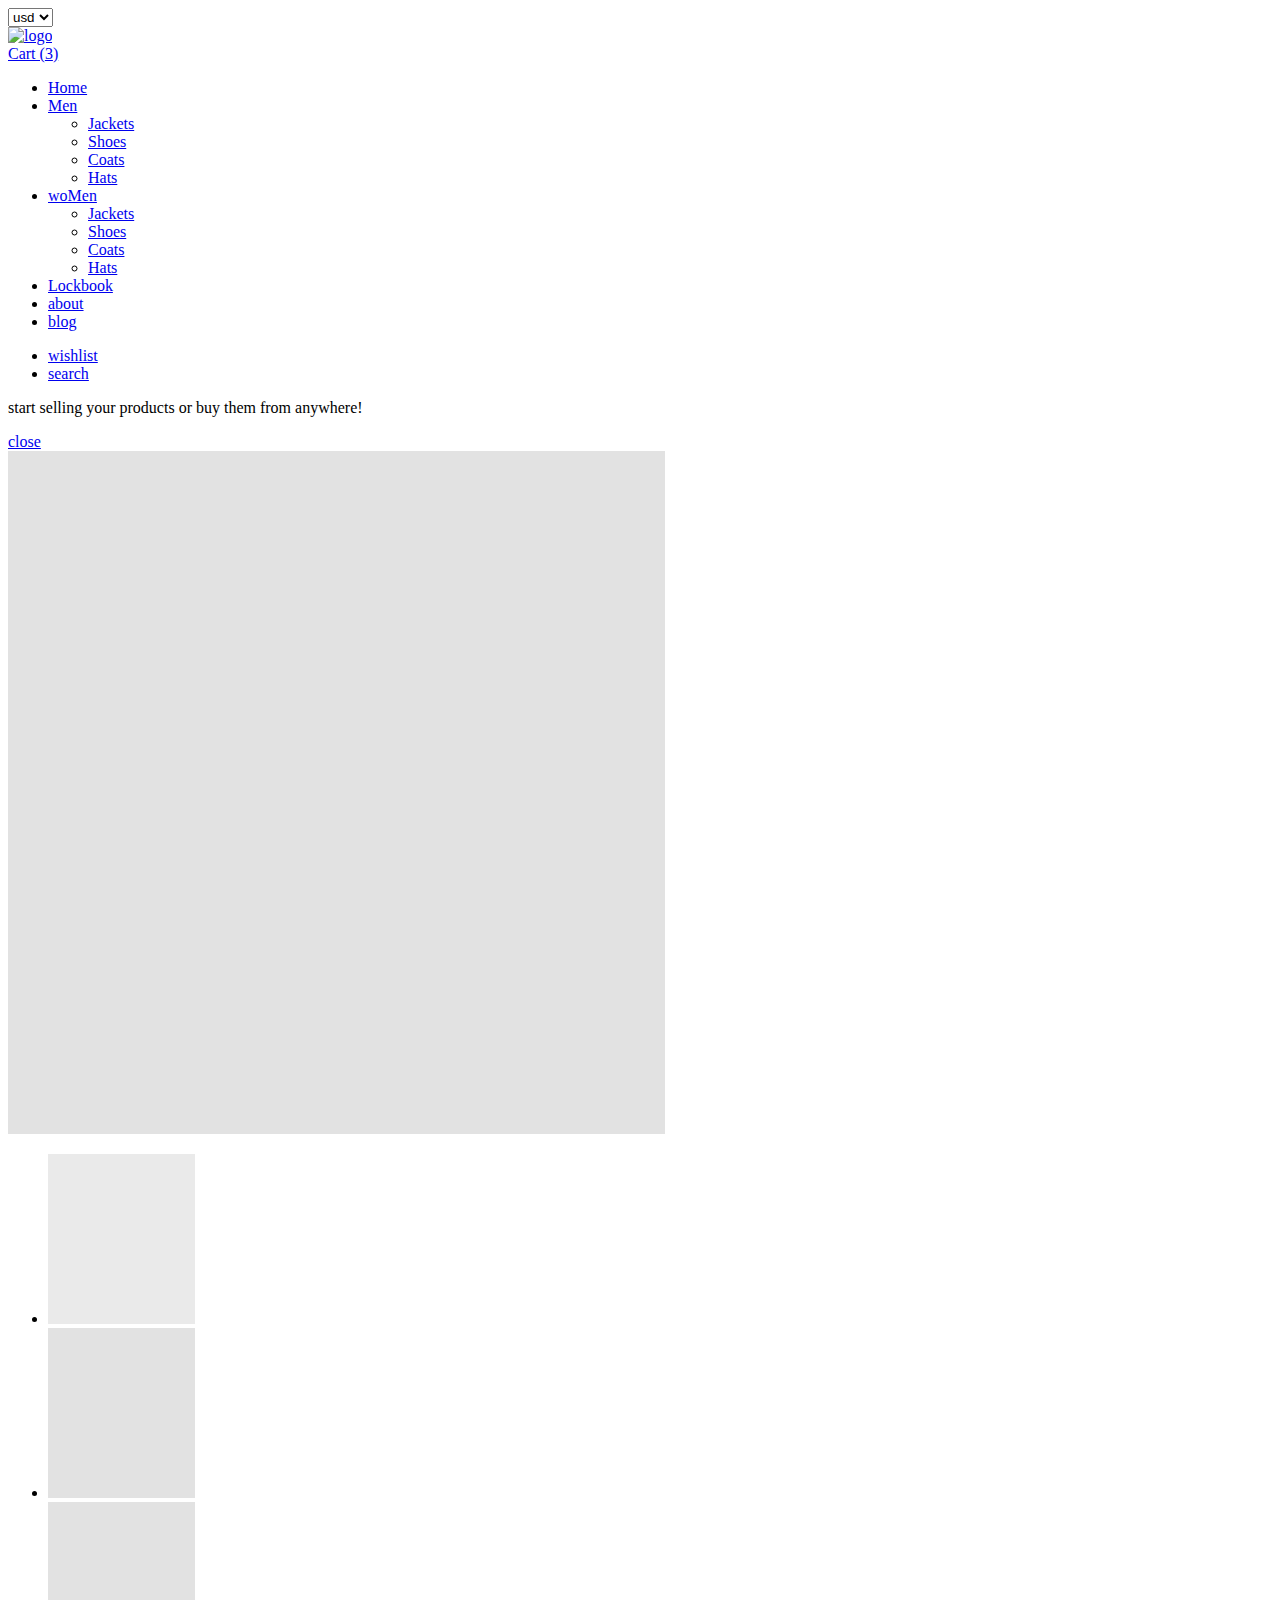
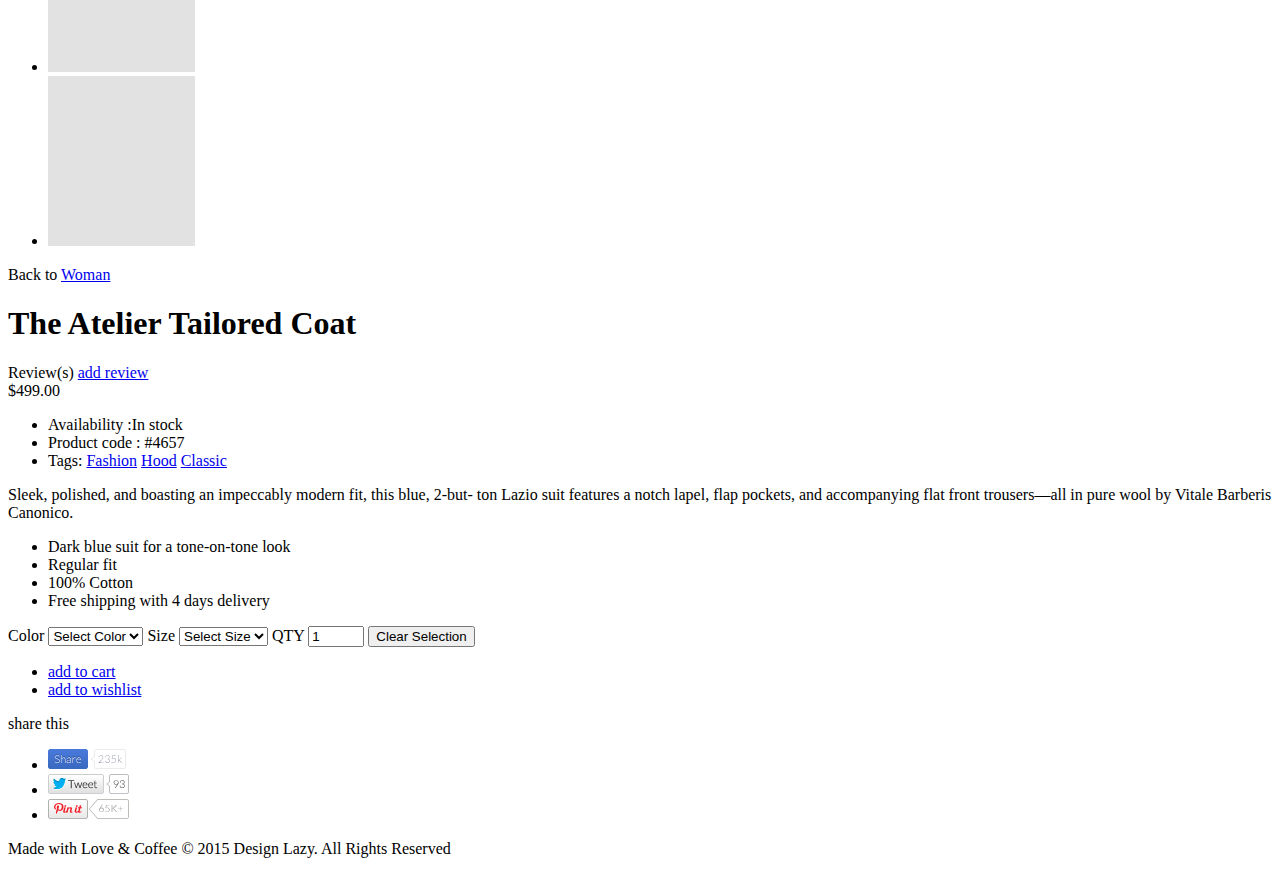
==== index.html @ 9d05a7ff "Fix for "Form" (adding "id")" ====
<!DOCTYPE html>
<html>
<head>
<meta http-equiv="Content-Type" content="text/html; charset=utf-8">
<title>PDP</title>
</head>
<body>
<div class="header">
	<div class="top-header">
		<div class="wrapper">
			<div class="currency-selector-wrapper">
				<select class="currency-selector" name="currency-selector">
					<option value="usd">usd</option>
					<option value="uah">uah</option>
					<option value="rur">rur</option>
				</select>
			</div>
			<div class="logo">
				<a href="#">
					<img src="images/logo.png" alt="logo"> 
				</a>
			</div>
			<div class="cart-wrapper">
				<a href="#">Cart (<span class="cart-quantity">3</span>)</a>
			</div>
		</div>
	</div>
	<div class="bottom-header">
		<div class="wrapper">
			<ul class="navigation">
				<li><a href="#">Home</a></li>
				<li><a href="#">Men</a>
					<ul class="sub-navigation">
						<li><a href="#">Jackets</a></li>
						<li><a href="#">Shoes</a></li>
						<li><a href="#">Coats</a></li>
						<li><a href="#">Hats</a></li>
					</ul>
				</li>
				<li><a href="#">woMen</a>
					<ul class="sub-navigation">
						<li><a href="#">Jackets</a></li>
						<li><a href="#">Shoes</a></li>
						<li><a href="#">Coats</a></li>
						<li><a href="#">Hats</a></li>
					</ul>
				</li>
				<li><a href="#">Lockbook</a></li>
				<li><a href="#">about</a></li>
				<li><a href="#">blog</a></li>
			</ul>
			<ul class="utility-menu">
				<li><a href="#">wishlist</a></li>
				<li><a href="#">search</a></li>
			</ul>
		</div>
	</div>
	<div class="advertisement-block">
		<div class="wrapper">
			<p>start selling your products or buy them from anywhere!</p>
			<a href="#" class="close-button">close</a>
		</div>
	</div>
</div>
<div class="content">
	<div class="wrapper">
		<div class="product-image-container">
			<div class="main-image-wrapper">
				<img src="images/main-product-image.jpg" alt="main product image">
			</div>
			<ul class="thumbnails">
				<li>
					<a href="#" class="selected"><img src="images/product-thumbnail-1.jpg" alt="product thumbnail 1"></a>
				</li>
				<li>
					<a href="#"><img src="images/product-thumbnail-2.jpg" alt="product thumbnail 2"></a>
				</li>
				<li>
					<a href="#"><img src="images/product-thumbnail-3.jpg" alt="product thumbnail 3"></a>
				</li>
				<li>
					<a href="#"><img src="images/product-thumbnail-4.jpg" alt="product thumbnail 4"></a>
				</li>
			</ul>
		</div>
		<div class="product-details-container">
			<div class="product-text">Back to <a href="#" class="product-selected-category">Woman<a/>
			</div>
			<h1 class="product-name">The Atelier Tailored Coat</h1>
			<div class="rating-wrapper">
			</div>
			<div class="product-rating-review">
				<div class="product-counter-review"><!-- it's been dynamic block for display some value of reviews -->
				</div>
				Review(s) <a href="#" class="product-review-adding">add review</a>
			</div>
			<div class="product-price">&#36;499.00</div>
			<ul class="product-additional-info">
				<li class="product-availability-code-tags">Availability :<span class="product-availability-status">In stock</li>
				<li class="product-availability-code-tags">Product code :<span class="product-availability-code"> &#35;4657</li>
				<li class="product-availability-code-tags">Tags:
					<a href="#" class="product-fashion">Fashion</a>
					<a href="#" class="product-hood">Hood</a>
					<a href="#" class="product-classic">Classic</a>
				</li>
			</ul>
			<p class="product-description">Sleek, polished, and boasting an impeccably modern fit, this blue, 2-but-
			ton Lazio suit features a notch lapel, flap pockets, and accompanying flat
			front trousers—all in pure wool by Vitale Barberis Canonico.
			</p>
			<ul class="product-description">
				<li>Dark blue suit for a tone-on-tone look</li>
				<li>Regular fit</li>
				<li>100% Cotton</li>
				<li>Free shipping with 4 days delivery</li>
			</ul>
			<form method="post" action="product_order.php" name="product-order" class="product-order">
				<label for="color-selector-lable" class="color-selector-label">Color</label>
				<select class="product-order-selector" name="product-order-color"  id="color-selector-lable">
					<option value="" disabled selected>Select Color</option>
					<option value="Black">Black</option>
					<option value="White">White</option>
					<option value="Green">Green</option>
				</select>
				<label for="size-selector" class="size-selector" name="product-order-color">Size</label>
				<select class="product-order-selector" name="product-order-color" id="size-selector">
					<option value="" disabled selected>Select Size</option>
					<option value="M">M</option>
					<option value="L">L</option>
					<option value="XL">XL</option>
					<option value="XXL">XXL</option>
				</select>
				<label for="quantity-selector" class="quantity-selector" name="quantity">QTY</label>
				<input type="number" name="quantity" class="product-order-quantity" id="quantity-selector" min="1" max="10" value="1">
				<button type="reset">Clear Selection</button>
			</form>
			<ul class="buttons-row">
				<li><a href="#" class="add-to-cart">add to cart</a></li>
				<li><a href="#" class="add-to-wishlist">add to wishlist</a></li>
			</ul>
			<div class="social-block">
				<div class="social-block-text">share this</div>
					<ul class="social-block-button-links">
						<li><a href="#"><img src="images/facebook.png"></a></li>
						<li><a href="#"><img src="images/tweeter.png"></a></li>
						<li><a href="#"><img src="images/pinterest.png"></a></li>
					</ul>
				</div>
			</div>
		</div>
	</div>
</div>
<div class="footer">
	<div class="wrapper">
		<p class="copyright">Made with Love &amp; Coffee &copy; 2015 Design Lazy. All Rights Reserved</p>
	</div>
</div>

</body>
</html>
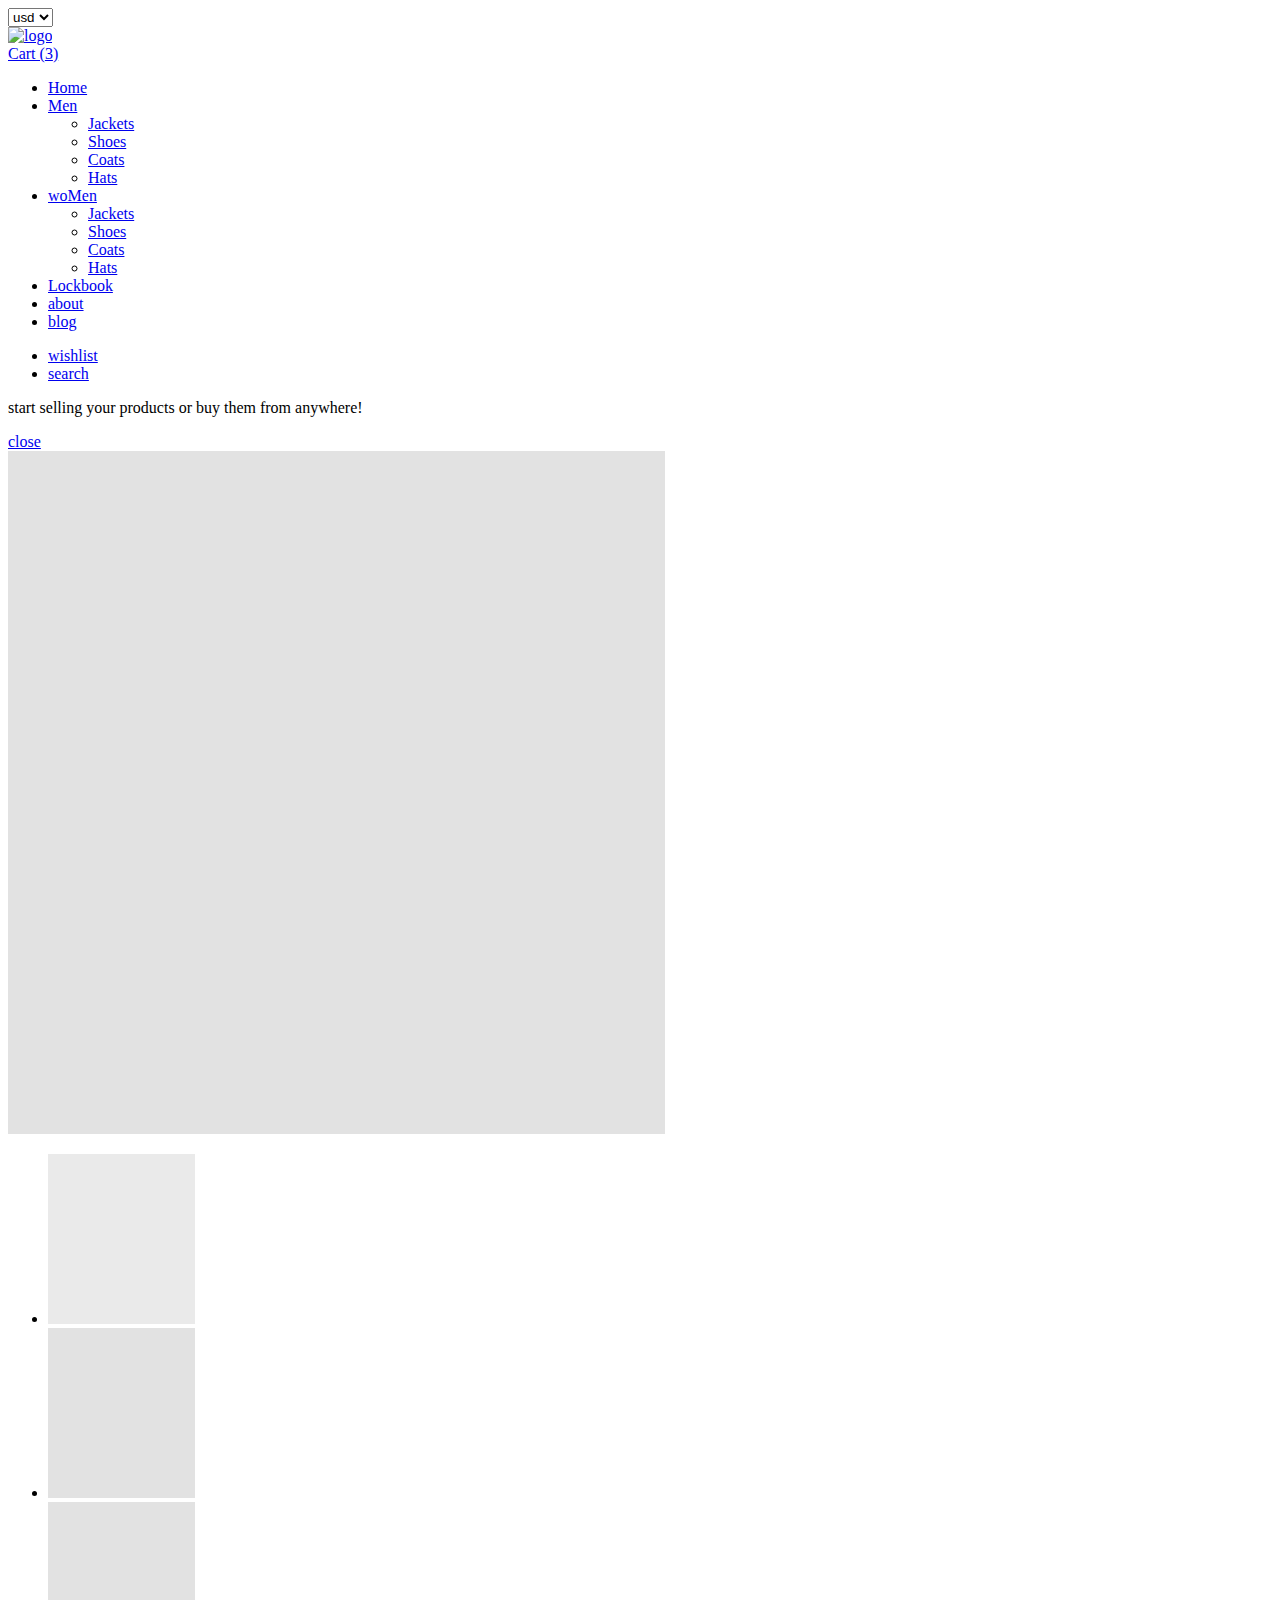
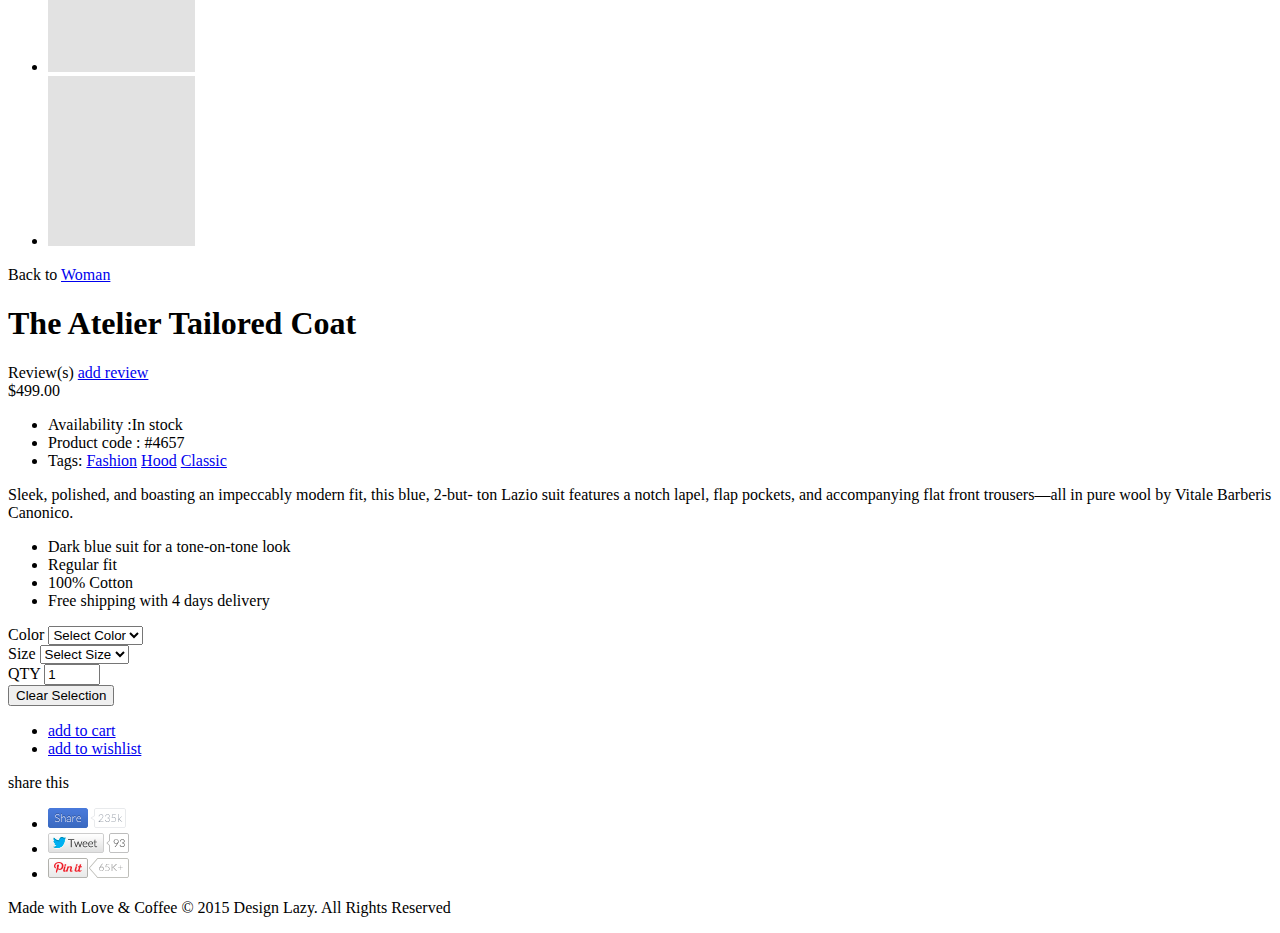
==== commit 0f667b6e: "New Fix for HTML structure after beebeekei review" ====
--- a/index.html
+++ b/index.html
@@ -84,21 +84,20 @@
 			</ul>
 		</div>
 		<div class="product-details-container">
-			<div class="product-text">Back to <a href="#" class="product-selected-category">Woman<a/>
-			</div>
+			<div class="product-redirect">Back to <a href="#" class="product-selected-category">Woman<a/></div>
 			<h1 class="product-name">The Atelier Tailored Coat</h1>
 			<div class="rating-wrapper">
 			</div>
 			<div class="product-rating-review">
-				<div class="product-counter-review"><!-- it's been dynamic block for display some value of reviews -->
+				<div class="product-counter-review"><!-- it is a dynamic block to display reviews level -->
 				</div>
-				Review(s) <a href="#" class="product-review-adding">add review</a>
+				Review(s) <a href="#" class="product-review-button">add review</a>
 			</div>
 			<div class="product-price">&#36;499.00</div>
 			<ul class="product-additional-info">
-				<li class="product-availability-code-tags">Availability :<span class="product-availability-status">In stock</li>
-				<li class="product-availability-code-tags">Product code :<span class="product-availability-code"> &#35;4657</li>
-				<li class="product-availability-code-tags">Tags:
+				<li class="product-additional-info-availability"><span class="product-additional-info-property">Availability :</span><span class="product-additional-info-value">In stock</span></li>
+				<li class="product-additional-info-availability">Product code :<span class="product-additional-info-value"> &#35;4657</li>
+				<li class="product-additional-info-availability">Tags:
 					<a href="#" class="product-fashion">Fashion</a>
 					<a href="#" class="product-hood">Hood</a>
 					<a href="#" class="product-classic">Classic</a>
@@ -107,32 +106,38 @@
 			<p class="product-description">Sleek, polished, and boasting an impeccably modern fit, this blue, 2-but-
 			ton Lazio suit features a notch lapel, flap pockets, and accompanying flat
 			front trousers—all in pure wool by Vitale Barberis Canonico.
-			</p>
-			<ul class="product-description">
+			<ul>
 				<li>Dark blue suit for a tone-on-tone look</li>
 				<li>Regular fit</li>
 				<li>100% Cotton</li>
 				<li>Free shipping with 4 days delivery</li>
 			</ul>
+			</p>
 			<form method="post" action="product_order.php" name="product-order" class="product-order">
-				<label for="color-selector-lable" class="color-selector-label">Color</label>
-				<select class="product-order-selector" name="product-order-color"  id="color-selector-lable">
-					<option value="" disabled selected>Select Color</option>
-					<option value="Black">Black</option>
-					<option value="White">White</option>
-					<option value="Green">Green</option>
-				</select>
-				<label for="size-selector" class="size-selector" name="product-order-color">Size</label>
-				<select class="product-order-selector" name="product-order-color" id="size-selector">
-					<option value="" disabled selected>Select Size</option>
-					<option value="M">M</option>
-					<option value="L">L</option>
-					<option value="XL">XL</option>
-					<option value="XXL">XXL</option>
-				</select>
-				<label for="quantity-selector" class="quantity-selector" name="quantity">QTY</label>
-				<input type="number" name="quantity" class="product-order-quantity" id="quantity-selector" min="1" max="10" value="1">
-				<button type="reset">Clear Selection</button>
+				<div class="color-selector-wrapper">
+					<label for="color-selector-lable" class="color-selector-label">Color</label>
+					<select class="product-order-color-seletor" name="product-order-color-selector"  id="color-selector-lable">
+						<option value="" disabled selected>Select Color</option>
+						<option value="Black">Black</option>
+						<option value="White">White</option>
+						<option value="Green">Green</option>
+					</select>
+				</div>
+				<div class="size-selector-wrapper">
+					<label for="size-selector" class="size-selector" name="product-order-color">Size</label>
+					<select class="product-order-seze-selector" name="product-order-seze-selector" id="size-selector">
+						<option value="" disabled selected>Select Size</option>
+						<option value="M">M</option>
+						<option value="L">L</option>
+						<option value="XL">XL</option>
+						<option value="XXL">XXL</option>
+					</select>
+				</div>
+				<div class="quantity-selector-wrapper">
+					<label for="quantity-selector" class="quantity-selector" name="quantity">QTY</label>
+					<input type="number" name="quantity" class="product-order-quantity" id="quantity-selector" min="1" max="10" value="1">
+				</div>
+				<button type="reset" class="reset-select-button">Clear Selection</button>
 			</form>
 			<ul class="buttons-row">
 				<li><a href="#" class="add-to-cart">add to cart</a></li>
@@ -140,12 +145,11 @@
 			</ul>
 			<div class="social-block">
 				<div class="social-block-text">share this</div>
-					<ul class="social-block-button-links">
-						<li><a href="#"><img src="images/facebook.png"></a></li>
-						<li><a href="#"><img src="images/tweeter.png"></a></li>
-						<li><a href="#"><img src="images/pinterest.png"></a></li>
-					</ul>
-				</div>
+				<ul class="social-block-button-links">
+					<li><a href="#"><img src="images/facebook.png"></a></li>
+					<li><a href="#"><img src="images/tweeter.png"></a></li>
+					<li><a href="#"><img src="images/pinterest.png"></a></li>
+				</ul>
 			</div>
 		</div>
 	</div>
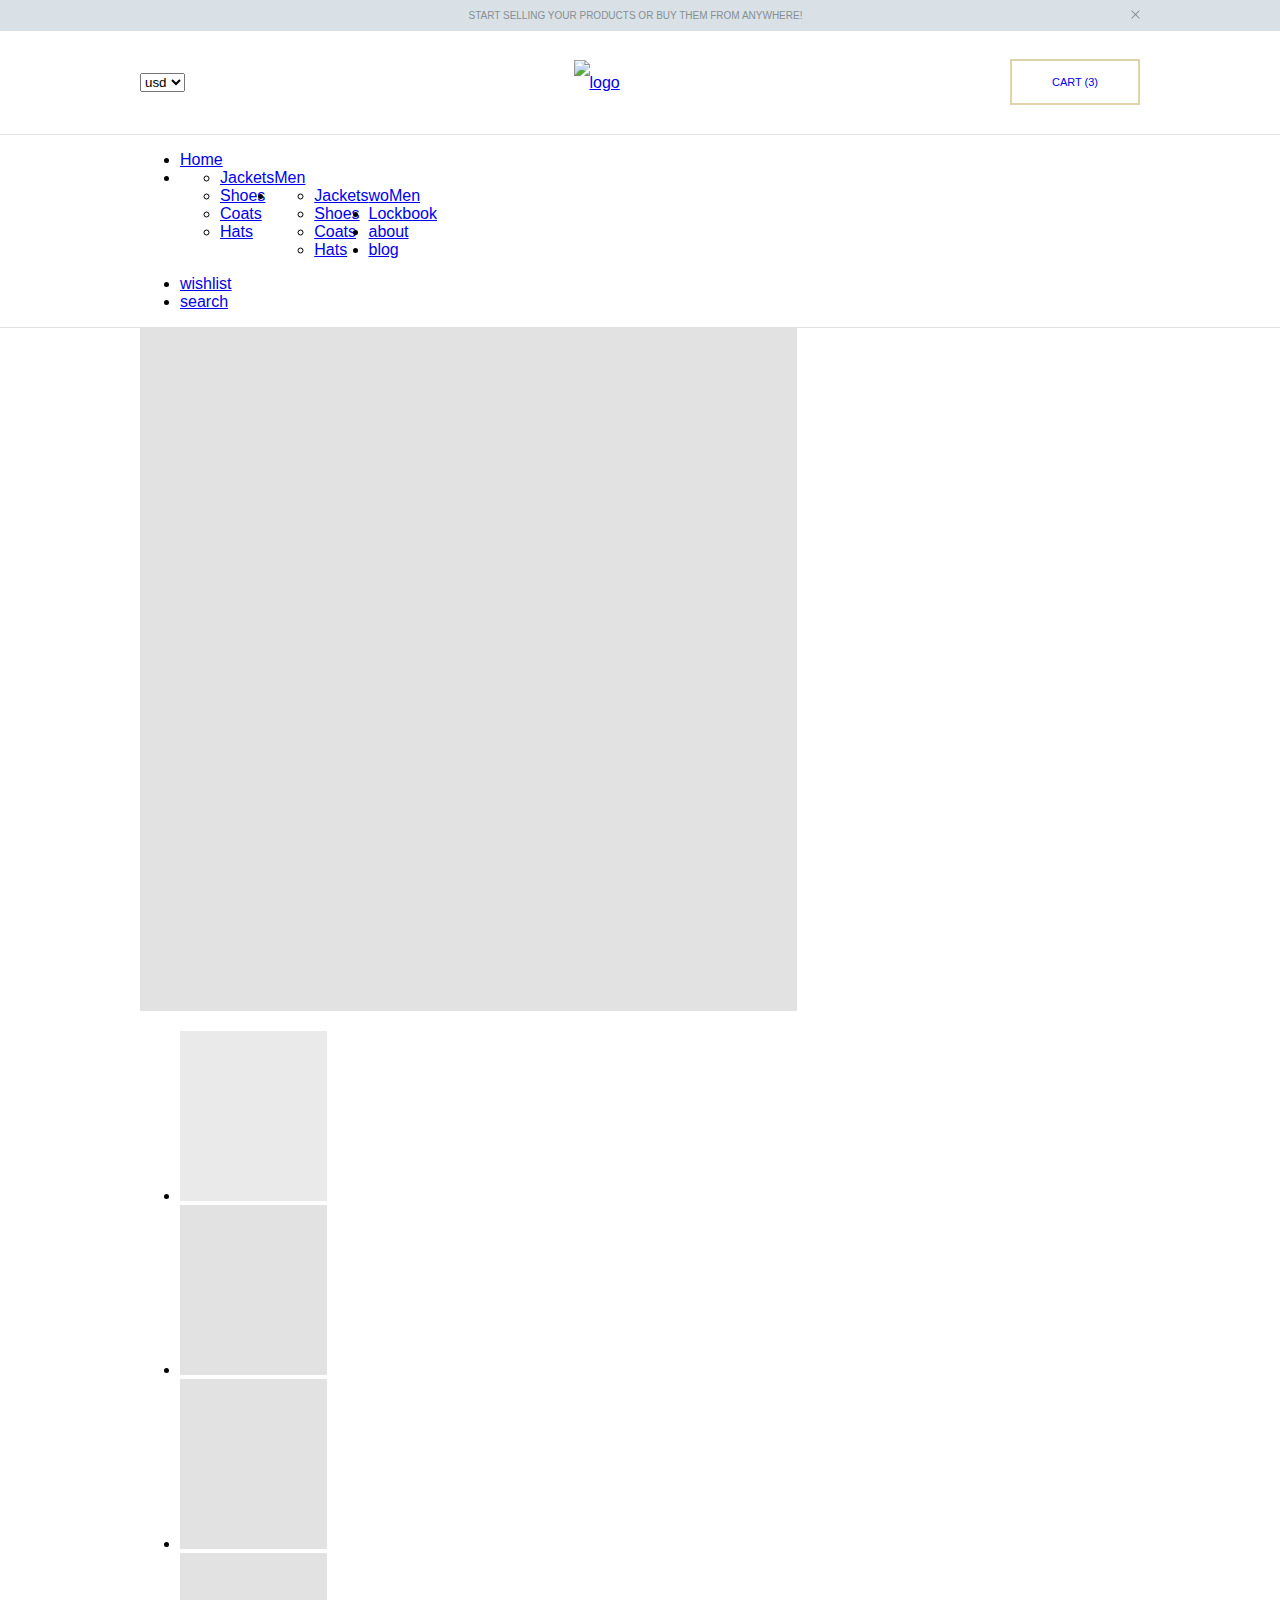
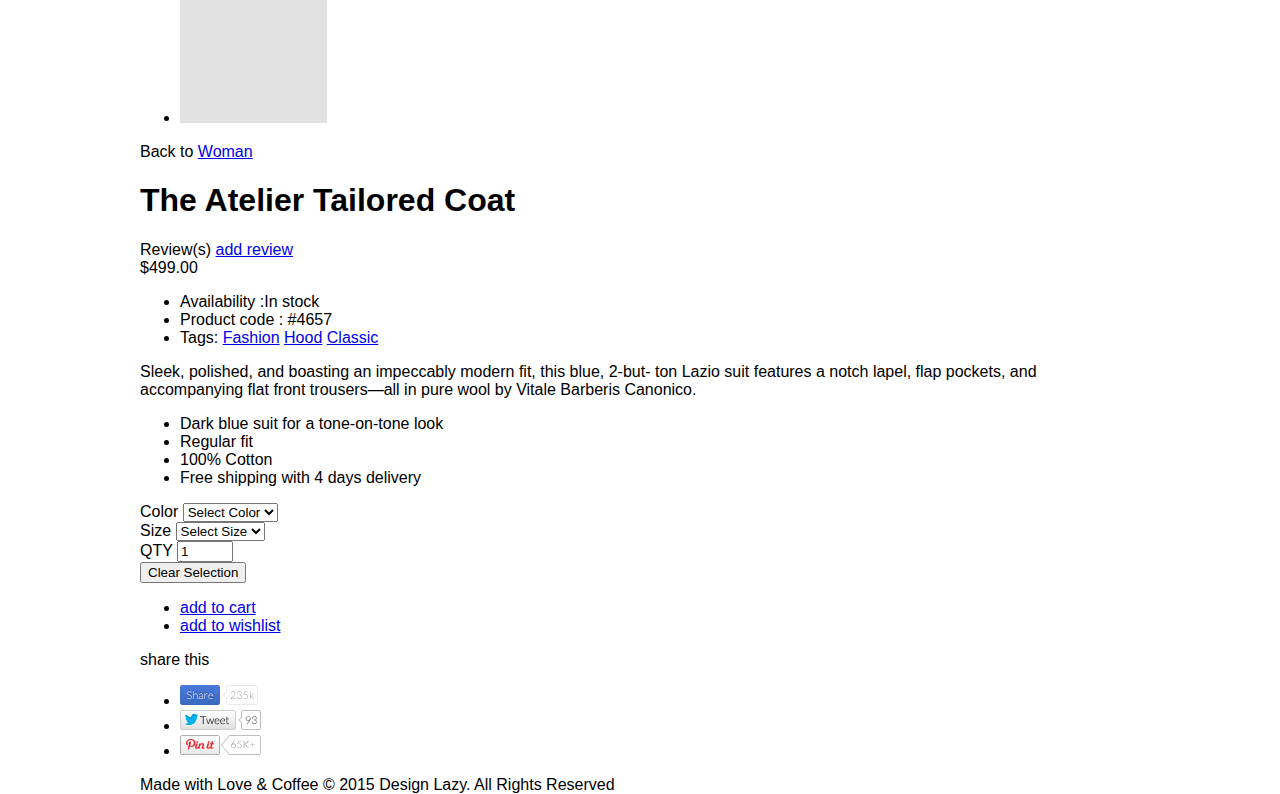
==== commit b56f8c3a: "Top banner, top header" ====
--- a/index.html
+++ b/index.html
@@ -2,10 +2,16 @@
 <html>
 <head>
 <meta http-equiv="Content-Type" content="text/html; charset=utf-8">
+<link href="style.css" type="text/css" rel="stylesheet">
 <title>PDP</title>
 </head>
 <body>
 <div class="header">
+	<div class="advertisement-block">
+		<div class="wrapper">
+			<p>start selling your products or buy them from anywhere! <a href="#" class="close-button">close</a></p>
+		</div>
+	</div>
 	<div class="top-header">
 		<div class="wrapper">
 			<div class="currency-selector-wrapper">
@@ -15,13 +21,13 @@
 					<option value="rur">rur</option>
 				</select>
 			</div>
+			<div class="cart-wrapper">
+				<a href="#">Cart (<span class="cart-quantity">3</span>)</a>
+			</div>
 			<div class="logo">
 				<a href="#">
 					<img src="images/logo.png" alt="logo"> 
 				</a>
-			</div>
-			<div class="cart-wrapper">
-				<a href="#">Cart (<span class="cart-quantity">3</span>)</a>
 			</div>
 		</div>
 	</div>
@@ -55,12 +61,6 @@
 			</ul>
 		</div>
 	</div>
-	<div class="advertisement-block">
-		<div class="wrapper">
-			<p>start selling your products or buy them from anywhere!</p>
-			<a href="#" class="close-button">close</a>
-		</div>
-	</div>
 </div>
 <div class="content">
 	<div class="wrapper">
@@ -84,48 +84,49 @@
 			</ul>
 		</div>
 		<div class="product-details-container">
-			<div class="product-redirect">Back to <a href="#" class="product-selected-category">Woman<a/></div>
+			<div class="product-redirect">Back to <a href="#" class="product-category-link">Woman<a/></div>
 			<h1 class="product-name">The Atelier Tailored Coat</h1>
 			<div class="rating-wrapper">
+			<!-- it's wrapper for rating stars, wich we will make with CSS -->
 			</div>
 			<div class="product-rating-review">
-				<div class="product-counter-review"><!-- it is a dynamic block to display reviews level -->
-				</div>
+				<div class="product-counter-review"><!-- it is a dynamic block to display reviews level --></div>
 				Review(s) <a href="#" class="product-review-button">add review</a>
 			</div>
 			<div class="product-price">&#36;499.00</div>
 			<ul class="product-additional-info">
-				<li class="product-additional-info-availability"><span class="product-additional-info-property">Availability :</span><span class="product-additional-info-value">In stock</span></li>
-				<li class="product-additional-info-availability">Product code :<span class="product-additional-info-value"> &#35;4657</li>
+				<li class="product-additional-info-availability"><span class="product-additional-info-property">Availability :</span><span class="product-additional-info-property">In stock</span></li>
+				<li class="product-additional-info-availability">Product code :<span class="product-additional-info-property"> &#35;4657</li>
 				<li class="product-additional-info-availability">Tags:
-					<a href="#" class="product-fashion">Fashion</a>
-					<a href="#" class="product-hood">Hood</a>
-					<a href="#" class="product-classic">Classic</a>
+					<a href="#" class="product-tag">Fashion</a>
+					<a href="#" class="product-tag">Hood</a>
+					<a href="#" class="product-tag">Classic</a>
 				</li>
 			</ul>
-			<p class="product-description">Sleek, polished, and boasting an impeccably modern fit, this blue, 2-but-
-			ton Lazio suit features a notch lapel, flap pockets, and accompanying flat
-			front trousers—all in pure wool by Vitale Barberis Canonico.
-			<ul>
-				<li>Dark blue suit for a tone-on-tone look</li>
-				<li>Regular fit</li>
-				<li>100% Cotton</li>
-				<li>Free shipping with 4 days delivery</li>
-			</ul>
-			</p>
-			<form method="post" action="product_order.php" name="product-order" class="product-order">
-				<div class="color-selector-wrapper">
-					<label for="color-selector-lable" class="color-selector-label">Color</label>
-					<select class="product-order-color-seletor" name="product-order-color-selector"  id="color-selector-lable">
+			<div class="product-description">
+				<p class="product-description">Sleek, polished, and boasting an impeccably modern fit, this blue, 2-but-
+				ton Lazio suit features a notch lapel, flap pockets, and accompanying flat
+				front trousers—all in pure wool by Vitale Barberis Canonico.</p>
+				<ul>
+					<li>Dark blue suit for a tone-on-tone look</li>
+					<li>Regular fit</li>
+					<li>100% Cotton</li>
+					<li>Free shipping with 4 days delivery</li>
+				</ul>
+			</div>
+			<form method="post" action="product_order.php" name="product-order-form" class="product-order-form">
+				<div class="product-order-form-select-wrapper">
+					<label for="product-order-color-select" class="color-selector">Color</label>
+					<select class="product-order-form-select" name="product-order-color-select"  id="product-order-color-select">
 						<option value="" disabled selected>Select Color</option>
 						<option value="Black">Black</option>
 						<option value="White">White</option>
 						<option value="Green">Green</option>
 					</select>
 				</div>
-				<div class="size-selector-wrapper">
-					<label for="size-selector" class="size-selector" name="product-order-color">Size</label>
-					<select class="product-order-seze-selector" name="product-order-seze-selector" id="size-selector">
+				<div class="product-order-form-select-wrapper">
+					<label for="product-order-size-select" class="product-order-form-label" name="product-order-color">Size</label>
+					<select class="product-order-form-select" name="product-order-size-select" id="product-order-size-select">
 						<option value="" disabled selected>Select Size</option>
 						<option value="M">M</option>
 						<option value="L">L</option>
@@ -133,11 +134,11 @@
 						<option value="XXL">XXL</option>
 					</select>
 				</div>
-				<div class="quantity-selector-wrapper">
-					<label for="quantity-selector" class="quantity-selector" name="quantity">QTY</label>
-					<input type="number" name="quantity" class="product-order-quantity" id="quantity-selector" min="1" max="10" value="1">
+				<div class="quantity-select-wrapper">
+					<label for="quantity-select" class="quantity-select-wrapper-label" name="quantity-select-wrapper-label">QTY</label>
+					<input type="number" name="product-order-quantity" class="product-order-quantity" id="quantity-select" min="1" max="10" value="1">
 				</div>
-				<button type="reset" class="reset-select-button">Clear Selection</button>
+				<button type="reset" class="product-order-form-reset-button">Clear Selection</button>
 			</form>
 			<ul class="buttons-row">
 				<li><a href="#" class="add-to-cart">add to cart</a></li>
@@ -147,7 +148,7 @@
 				<div class="social-block-text">share this</div>
 				<ul class="social-block-button-links">
 					<li><a href="#"><img src="images/facebook.png"></a></li>
-					<li><a href="#"><img src="images/tweeter.png"></a></li>
+					<li><a href="#"><img src="images/twitter.png"></a></li>
 					<li><a href="#"><img src="images/pinterest.png"></a></li>
 				</ul>
 			</div>
@@ -159,6 +160,5 @@
 		<p class="copyright">Made with Love &amp; Coffee &copy; 2015 Design Lazy. All Rights Reserved</p>
 	</div>
 </div>
-
 </body>
 </html>--- a/style.css
+++ b/style.css
@@ -0,0 +1,95 @@
+/* Styles reset */
+* {
+	box-sizing: border-box;
+}
+
+body {
+	margin: 0;
+	font-family: Arial, Helvetica, sans-serif;
+}
+
+p {
+	margin: 0;
+}
+
+.header {
+	position: relative;
+	padding-top: 31px; /* TODO: fix this after finishing top-header */
+}
+
+.advertisement-block {
+	padding: 10px 0;
+	background: #d9e1e6;
+	font-size: 10px;
+	color: #868f93;
+	text-transform: uppercase;
+	text-align: center;
+	position: absolute;
+	top: 0;
+	width: 100%;
+}
+
+.close-button {
+	font-size: 0;
+	width: 9px;
+	height: 9px;
+	background: url(images/close.png) no-repeat;
+	display: inline-block;
+	float: right;
+}
+
+.top-header {
+	padding: 28px 0 28px;
+}
+
+.wrapper {
+	overflow: hidden;
+	margin: 0 auto;
+	width: 1000px;
+}
+
+.currency-selector-wrapper,
+.logo {
+	line-height: 46px;
+}
+
+.currency-selector-wrapper {
+	float: left;
+}
+
+.logo {
+	width: 133px;
+	margin: 0 auto;
+}
+
+.logo img {
+	vertical-align: middle;
+}
+
+
+.cart-wrapper {
+	float: right;
+	border: 2px solid #ded3aa;
+}
+
+.cart-wrapper a {
+	text-decoration: none;
+	text-transform: uppercase;
+	padding: 15px 40px;
+	display: block;
+	font-size: 11px;
+}
+
+.bottom-header {
+	border-top: 1px solid #e1e1e1;
+	border-bottom: 1px solid #e1e1e1;
+}
+
+.navigation ul {
+	display: inline-block;
+	float: left;
+}
+
+.product-image-container {
+	width: 50%;
+}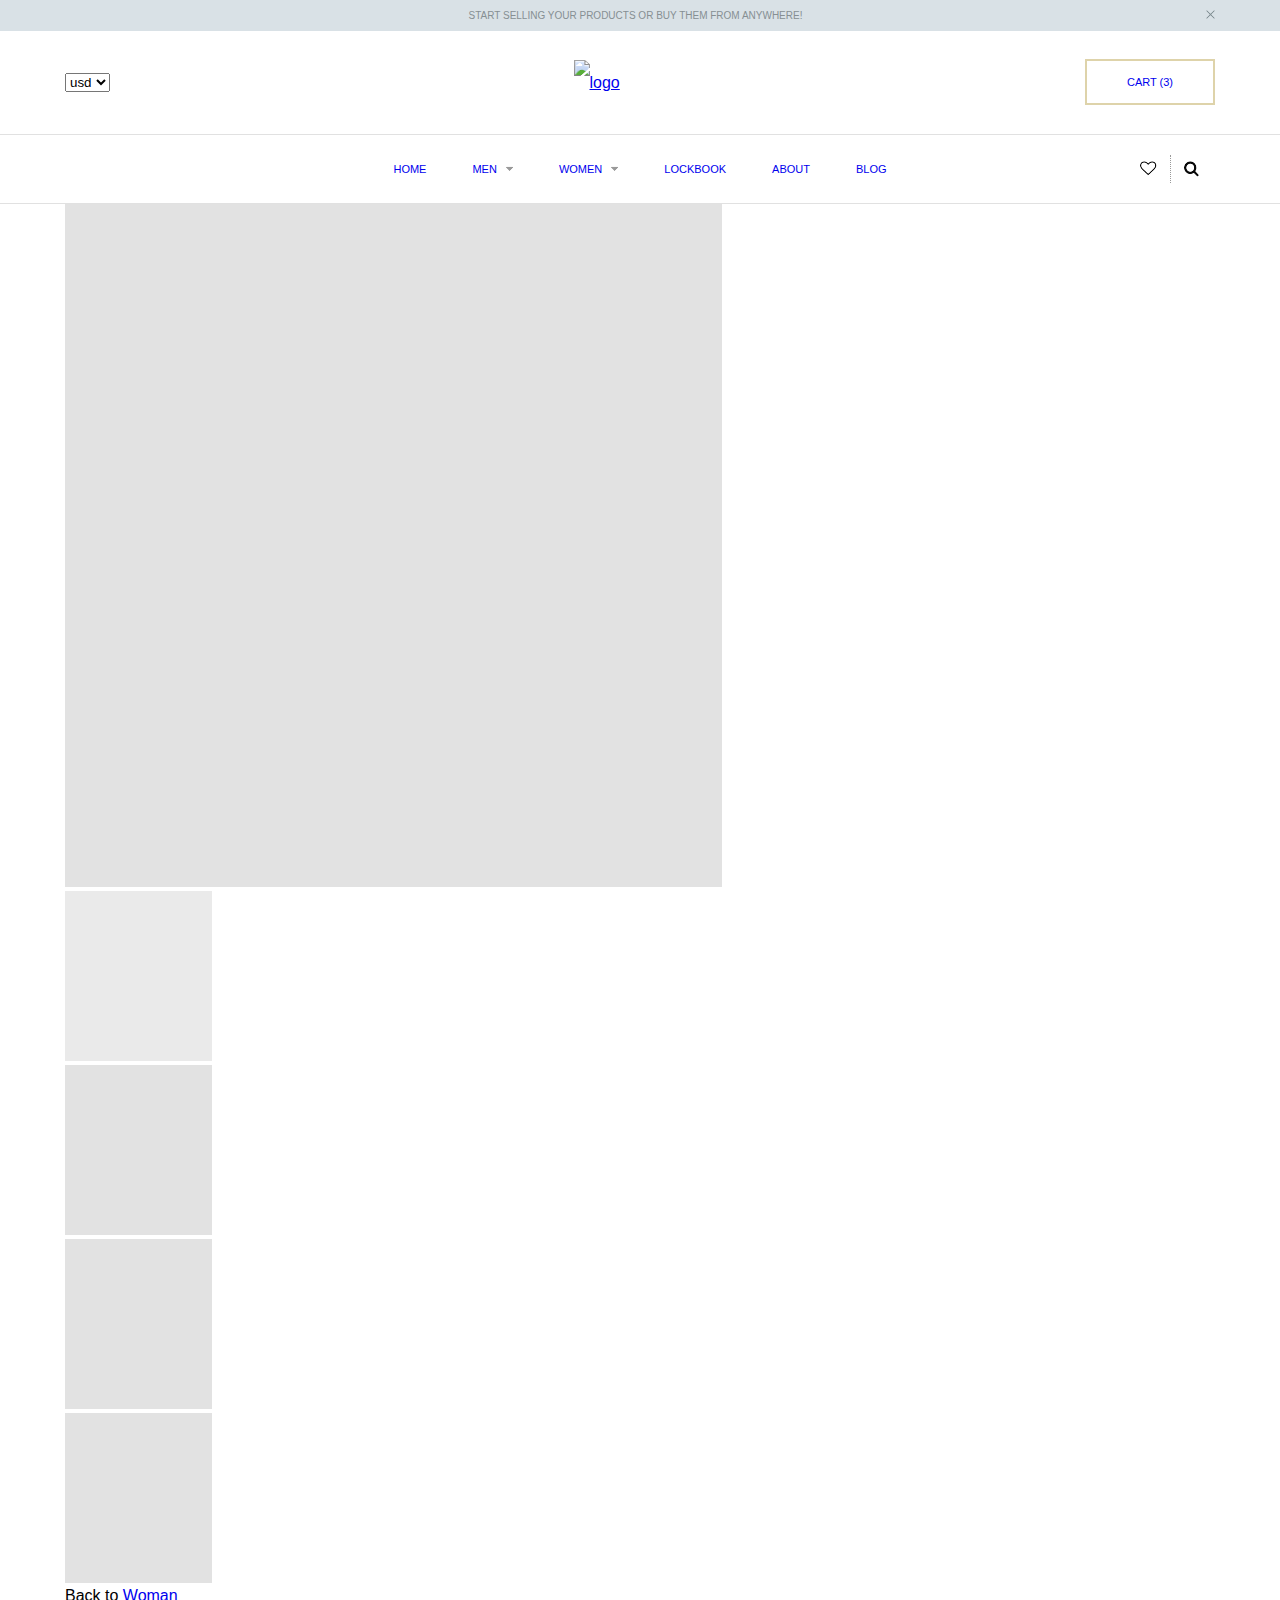
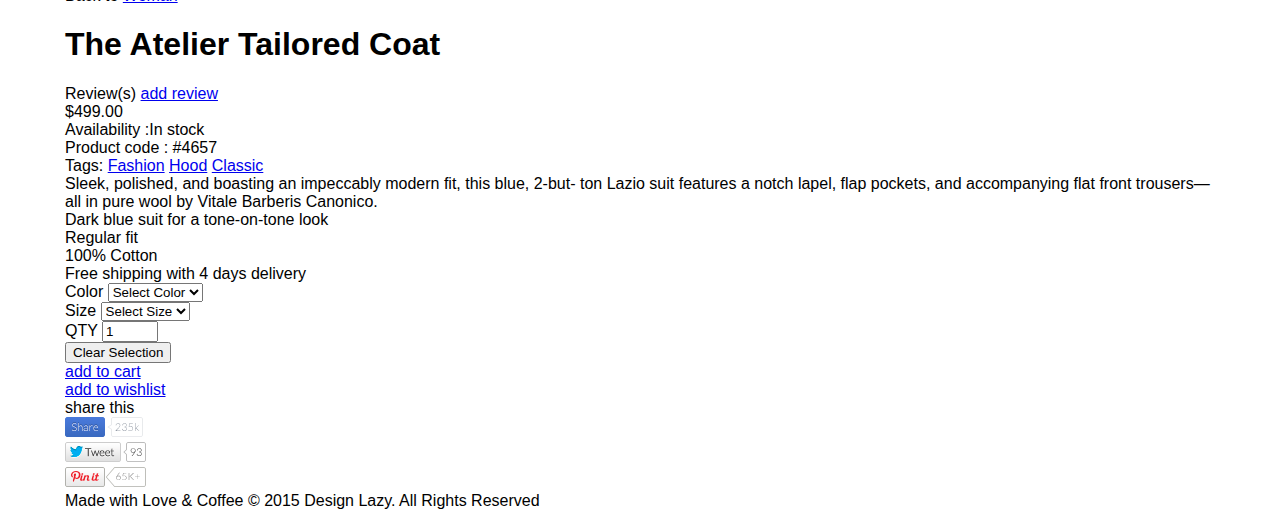
==== commit 03edbd5a: "Bottom-Header" ====
--- a/index.html
+++ b/index.html
@@ -33,9 +33,14 @@
 	</div>
 	<div class="bottom-header">
 		<div class="wrapper">
+			<ul class="utility-menu">
+				<li><a href="#" class="utility-menu-wishlist">wishlist</a></li>
+				<li><a href="#" class="utility-menu-search">search</a></li>
+			</ul>
 			<ul class="navigation">
 				<li><a href="#">Home</a></li>
-				<li><a href="#">Men</a>
+				<li class="has-submenu">
+					<a href="#">Men</a>
 					<ul class="sub-navigation">
 						<li><a href="#">Jackets</a></li>
 						<li><a href="#">Shoes</a></li>
@@ -43,7 +48,8 @@
 						<li><a href="#">Hats</a></li>
 					</ul>
 				</li>
-				<li><a href="#">woMen</a>
+				<li class="has-submenu">
+					<a href="#">woMen</a>
 					<ul class="sub-navigation">
 						<li><a href="#">Jackets</a></li>
 						<li><a href="#">Shoes</a></li>
@@ -54,10 +60,6 @@
 				<li><a href="#">Lockbook</a></li>
 				<li><a href="#">about</a></li>
 				<li><a href="#">blog</a></li>
-			</ul>
-			<ul class="utility-menu">
-				<li><a href="#">wishlist</a></li>
-				<li><a href="#">search</a></li>
 			</ul>
 		</div>
 	</div>
--- a/style.css
+++ b/style.css
@@ -10,6 +10,28 @@
 
 p {
 	margin: 0;
+}
+
+ul {
+	margin: 0;
+	padding: 0;
+}
+
+li {
+	list-style: none;
+}
+
+
+.wrapper {
+	margin: 0 auto;
+	width: 1150px;
+}
+
+.wrapper::after {
+	content: "";
+	clear: both;
+	width: 100%;
+	display: table;
 }
 
 .header {
@@ -39,13 +61,7 @@
 }
 
 .top-header {
-	padding: 28px 0 28px;
-}
-
-.wrapper {
-	overflow: hidden;
-	margin: 0 auto;
-	width: 1000px;
+	padding: 28px 0;
 }
 
 .currency-selector-wrapper,
@@ -83,13 +99,91 @@
 .bottom-header {
 	border-top: 1px solid #e1e1e1;
 	border-bottom: 1px solid #e1e1e1;
+	padding: 20px 0;
 }
 
-.navigation ul {
-	display: inline-block;
-	float: left;
+.navigation {
+	font-size: 0;
+	width: 80%;
+	margin: 0 auto;
+	display: block;
+	text-align: center;
 }
 
-.product-image-container {
-	width: 50%;
+.navigation > li {
+	margin-left: 5%;
+	font-size: 11px;
+	display: inline-block;
+	line-height: 28px;
+}
+
+.navigation > li:first-child {
+	margin-left: 0;
+}
+
+.navigation > li a {
+	text-decoration: none;
+	text-transform: uppercase;
+}
+
+.has-submenu {
+	position: relative;
+}
+
+.sub-navigation {
+	display: none;
+	position: absolute;
+	top: 100%;
+	left: -15px;
+	background: #ffffff;
+	padding: 15px;
+	line-height: 12px;
+	box-shadow: 2px 2px 2px rgba(0, 0, 0, 0.25);
+}
+
+.sub-navigation li {
+	text-align: left;
+}
+
+.sub-navigation li+li {
+	margin-top: 10px;
+}
+
+.navigation > li:hover .sub-navigation {
+	display: block;
+}
+
+.has-submenu > a {
+	display: inline-block;
+	background: url(images/arrow-down.png) right 11px no-repeat;
+	padding-right: 16px;
+}
+
+.utility-menu {
+	float: right;
+	font-size: 0;
+}
+
+.utility-menu li {
+	display: inline-block;
+}
+
+.utility-menu li+li {
+	border-left: 1px dotted #999999;
+}
+
+.utility-menu-wishlist,
+.utility-menu-search {
+	background-image: url(images/sprite-utility-menu.png);
+	background-repeat: no-repeat;
+	display: inline-block;
+	padding: 14px 22px;
+}
+
+.utility-menu-wishlist {
+	background-position: 14px center;
+}
+
+.utility-menu-search {
+	background-position: -34px center;
 }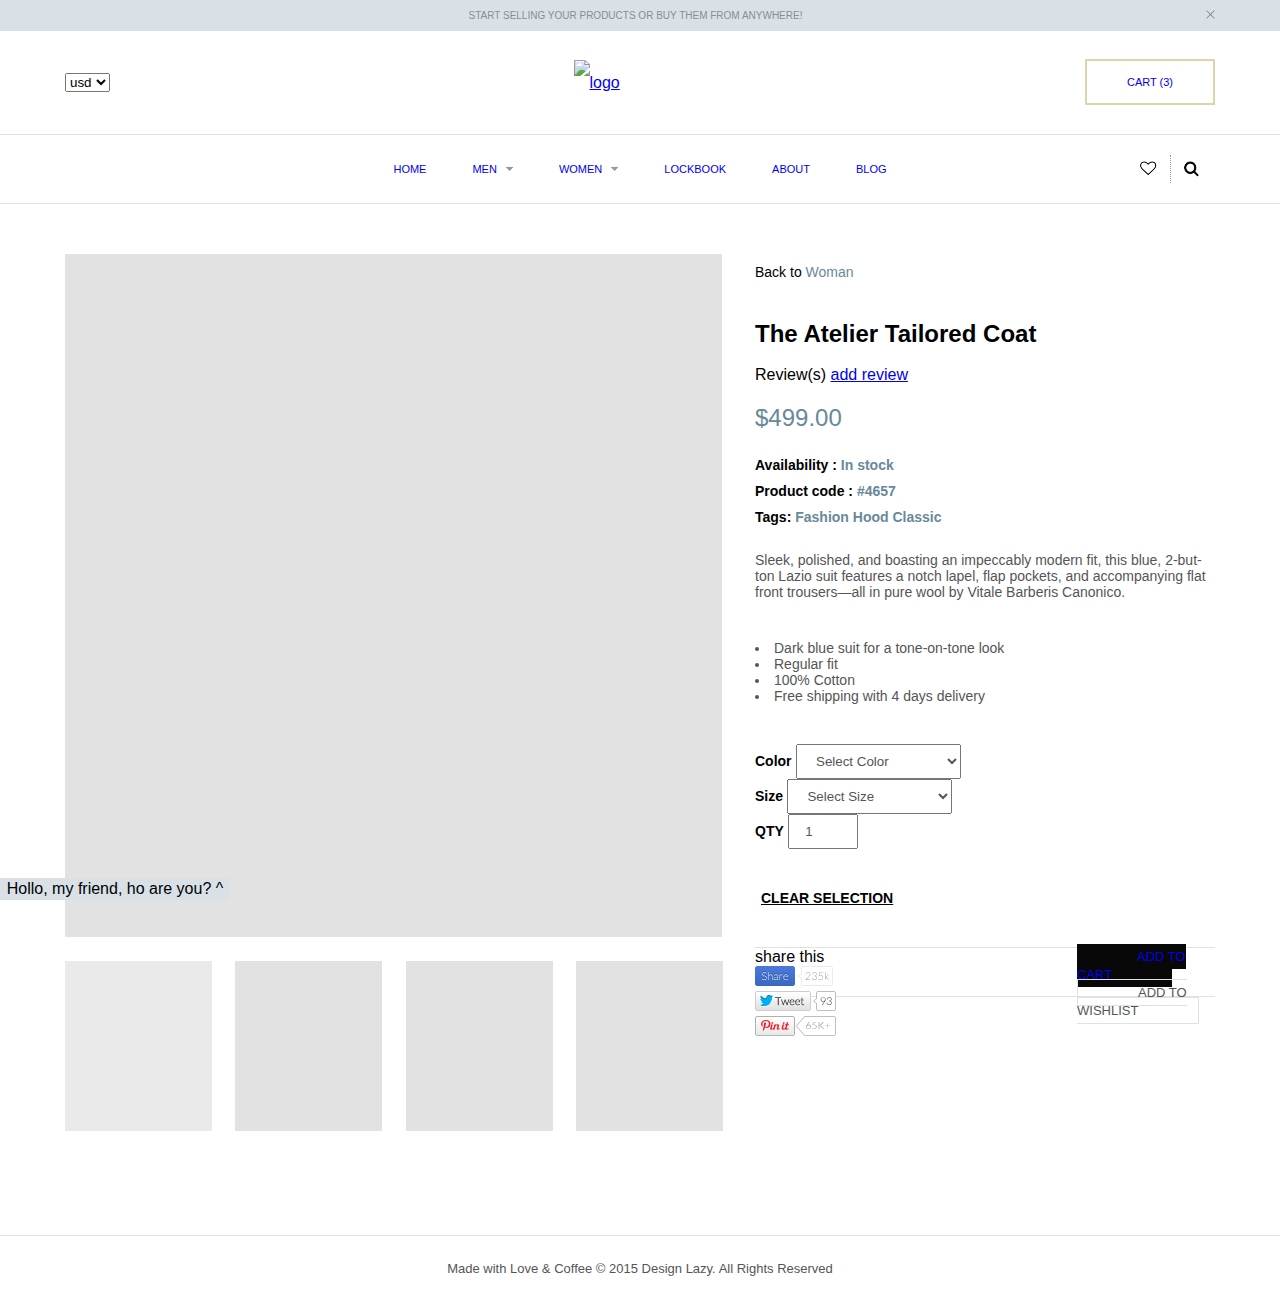
==== commit b3bb0cb8: "HTML structure fix, CSS structure fix" ====
--- a/index.html
+++ b/index.html
@@ -97,8 +97,8 @@
 			</div>
 			<div class="product-price">&#36;499.00</div>
 			<ul class="product-additional-info">
-				<li class="product-additional-info-availability"><span class="product-additional-info-property">Availability :</span><span class="product-additional-info-property">In stock</span></li>
-				<li class="product-additional-info-availability">Product code :<span class="product-additional-info-property"> &#35;4657</li>
+				<li class="product-additional-info-availability"><span class="product-additional-info-property">Availability : </span><span class="product-additional-info-property-value">In stock</span></li>
+				<li class="product-additional-info-availability">Product code :<span class="product-additional-info-property-value"> &#35;4657</li>
 				<li class="product-additional-info-availability">Tags:
 					<a href="#" class="product-tag">Fashion</a>
 					<a href="#" class="product-tag">Hood</a>
@@ -162,5 +162,18 @@
 		<p class="copyright">Made with Love &amp; Coffee &copy; 2015 Design Lazy. All Rights Reserved</p>
 	</div>
 </div>
+<div class="call-advertising">
+	<p>Hollo, my friend, ho are you? ^</p>
+	<div class="call-advertising-number">
+		<p>Please call us 1-800-1234567.</p>
+		<p>All calls are free 
+			<div class="call-advertising-number-why">Why?
+				<div class="call-advertising-because">
+					<p>because 1-800 are free</p>
+				</div>
+			</div>
+		</p>
+	</div>
+</div>
 </body>
 </html>--- a/style.css
+++ b/style.css
@@ -100,6 +100,7 @@
 	border-top: 1px solid #e1e1e1;
 	border-bottom: 1px solid #e1e1e1;
 	padding: 20px 0;
+	margin-bottom: 50px;
 }
 
 .navigation {
@@ -186,4 +187,230 @@
 
 .utility-menu-search {
 	background-position: -34px center;
+}
+
+.call-advertising {
+	background: #d9e1e6;
+	width: 230px;
+	position: fixed;
+	bottom: 0;
+	left: 0;
+	padding: 2px 2px;
+	text-align: center;
+}
+
+.call-advertising-number {
+	display: none;
+	background: #d9e1e6;
+}
+
+.call-advertising:hover .call-advertising-number {
+	display: block;
+}
+
+.call-advertising-number-why {
+	display: inline-block;
+}
+
+.call-advertising-because {
+	display: none;
+	font-size: 12px;
+	width: 130px;
+	background: #FFFF00;
+	position: absolute;
+	left: 230px;
+	bottom: 15px;
+}
+
+.call-advertising-number-why:hover .call-advertising-because {
+	display: block;
+}
+
+.product-image-container {
+	width: 60%;
+	float: left;
+}
+
+.product-details-container {
+	width: 40%;
+	float: right;
+}
+
+.product-redirect {
+	padding-top: 10px;
+	font-size: 14px;
+	margin-bottom: 40px;
+}
+
+.product-category-link {
+	color: #68899a;
+	text-decoration: none;
+}
+
+.product-price {
+	font-size: 24px;
+	color: #68899a;
+	margin-bottom: 25px;
+}
+
+.product-name {
+	font-size: 24px;
+	margin-top: 0;
+	margin-bottom: 18px;
+}
+
+.product-rating-review {   /* todo: need style for this block, i get back to this point later */
+	padding-bottom: 20px;
+}
+
+.product-additional-info-availability {
+	font-size: 14px;
+}
+
+.product-additional-info-property-value {
+	color: #68899a;
+}
+
+.product-tag {
+	color: #68899a;   /* zzhanna4796 */
+	text-decoration: none;
+}
+
+.product-additional-info-availability {
+	margin-top: 10px;
+	font-weight: bold;
+}
+
+.product-description {
+	margin: 27px 0 40px;
+	font-size: 14px;
+	color: #555555;
+}
+
+.product-description li {
+	list-style-type: disc;
+	list-style-position: inside;
+	color: #555555;
+}
+
+.product-order-form {
+
+}
+
+.color-selector {
+	font-size: 14px;
+	font-weight: bold;
+}
+
+.product-order-form-label {
+	font-size: 14px;
+	font-weight: bold;	
+}
+
+.quantity-select-wrapper-label {
+	font-size: 14px;
+	font-weight: bold;	
+}
+
+.product-order-form-select {
+	width: 165px;
+	height: 35px;
+	color: #555555;
+	padding-left: 15px;
+}
+
+.product-order-quantity {
+	width: 70px;
+	height: 35px;
+	color: #555555;
+	padding-left: 15px;
+	margin-bottom: 40px;
+}
+
+.main-image-wrapper {
+	margin-bottom: 20px;
+}
+
+.product-order-form-reset-button {
+	font-size: 14px;
+	font-weight: bold;
+	border: 0;
+	background-color: #ffffff;
+	text-decoration: underline;
+	text-transform: uppercase;
+	margin-bottom: 40px;
+	outline: 0;
+}
+
+.thumbnails {
+	width: 100%;
+	display: block;
+	margin-bottom: 100px;
+}
+
+.thumbnails > li {
+	display: inline-block;
+}
+
+.thumbnails li {
+	padding-right: 19px;
+}
+
+.buttons-row {
+	float: right;
+	display: block;
+	width: 30%;
+}
+
+.buttons-row  > li {
+	display: inline-block;
+}
+
+.add-to-cart {
+	font-size: 13px;
+	text-transform: uppercase;
+	text-decoration: none;
+	background-color: #080808;
+	padding: 5px 60px;
+	text-align: center;
+}
+
+.add-to-wishlist {
+	font-size: 13px;
+	text-transform: uppercase;
+	text-decoration: none;
+	padding: 5px 60px;
+	border: 1px solid #e1e1e1;
+	color: #555555;
+	text-align: center;
+}
+
+.buttons-row:after {
+	content: "";	
+	display: block;
+	height: 0;
+	clear: both;
+}
+
+.social-block {
+	height: 50px;
+	border-top: 1px solid #e1e1e1;
+	border-bottom: 1px solid #e1e1e1;
+}
+
+.social-block-button-links {
+	
+}
+
+.footer {
+	border-top: 1px solid #e1e1e1;
+	height: 70px;
+}
+
+.copyright {
+	width: 50%;
+	margin: 25px auto;
+	text-align: center;
+	font-size: 13px;
+	color: #555555;
 }